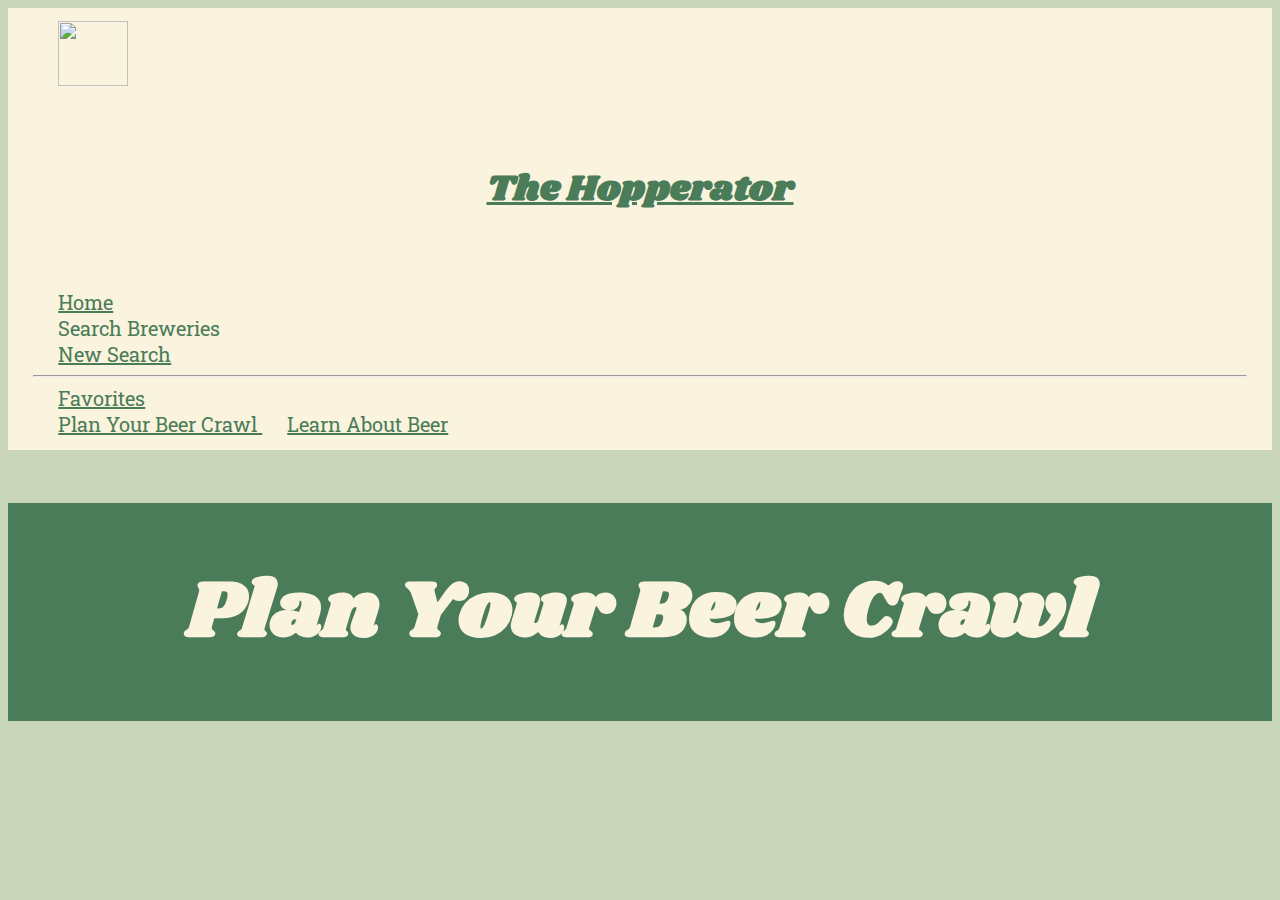
==== Beer-Crawl-Map/beer-map.html @ 853e9e95 "fixed nav  header for all pages and added h1 to header" ====
<!DOCTYPE html>
<html lang="en">
    <head>
        <meta charset="utf-8">
        <meta name="viewport" content="width=device-width, initial-scale=1">
        <title>The Hopperator: Search Breweries</title>
        <link rel="stylesheet" href="https://cdnjs.cloudflare.com/ajax/libs/bulma/0.6.2/css/bulma.min.css">
        <link rel="preconnect" href="https://fonts.gstatic.com">
        <link href="https://fonts.googleapis.com/css2?family=Roboto+Slab&family=Shrikhand&display=swap" rel="stylesheet"> 
        <link rel="stylesheet" href="../style.css">
        <link rel="stylesheet" href="beer-map.css">
      </head>
      <body>
        <header>
          <nav class="level is-transparent" role="navigation" aria-label="main navigation">
              <div class="level-left navbar-brand">
                <a class="level-item" href="../Homepage/home.html">
                  <img id="hop-brand" src="../Images/hop-3.png">
                  <h1>The Hopperator</h1>
                </a>
              </div>
              <div class="level-right">
                <div class="navbar-start">
                  <a class="level-item" href="../Homepage/home.html">
                    Home
                  </a>
                  <div class="level-item navbar-item has-dropdown is-hoverable">
                    <a class="is-arrowless">
                      Search Breweries
                    </a>
                    <div class="navbar-dropdown">
                      <a class="navbar-item" href="../Brewery-Search/brewery-search.html">
                        New Search
                      </a>
                      <hr class="navbar-divider">
                      <a class="navbar-item" href="../Favorites/favorites.html">
                        Favorites
                      </a>
                    </div>
                  </div>
                  <a class="level-item" href="../Beer-Crawl-Map/beer-map.html">
                    Plan Your Beer Crawl
                  </a>
                  <a class="level-item" href="../Learn-About-Beer/learn-beer.html">
                    Learn About Beer
                  </a>
                </div>
              </div>
            </nav>
            <h1>
              Plan Your Beer Crawl
            </h1>
          </header>

        <script defer src="https://use.fontawesome.com/releases/v5.0.7/js/all.js"></script>
        <script src="beer-map.js"></script>
    </body>
</html>
---- style.css ----
:root {
    --off-white: #faf3dd;
    --light-green: #c8d5b9;
    --blue-green: #8fc0a9;
    --blue: #68b0ab;
    --dark-green: #4a7c59;
}

html {
    background-color: #c8d5b9;
}

body, button, input, select, textarea {
    font-family: 'Roboto Slab', serif;
}

nav {
    padding: 1%;
    padding-right: 2%;
    padding-left: 2%;
    background-color: #faf3dd;
    
}

.level:not(:last-child) {
    margin-bottom: 0rem;
}

.level-item img {
    max-height: none;
    height: 65px;
    width: 70px;
}

nav h1 {
    font-size: 2.25rem;
    font-family: 'Shrikhand', cursive;
    background-color: inherit;
    color: inherit;
}

nav a, a.navbar-link {
    font-size: 1.25rem;
    color: var(--dark-green);
    margin-left: 25px;
    font-family: 'Roboto Slab', serif;
}

a.navbar-link.is-active, a.navbar-link:hover, nav a.is-active, nav a:hover {
    background-color: none;
    color: var(--blue);
}

h1 {
    font-size: 5rem;
    text-align: center;
    background-color: var(--dark-green);
    color: var(--off-white);
    font-family: 'Shrikhand', cursive;
    padding-top: 4%;
    padding-bottom: 4%;
}
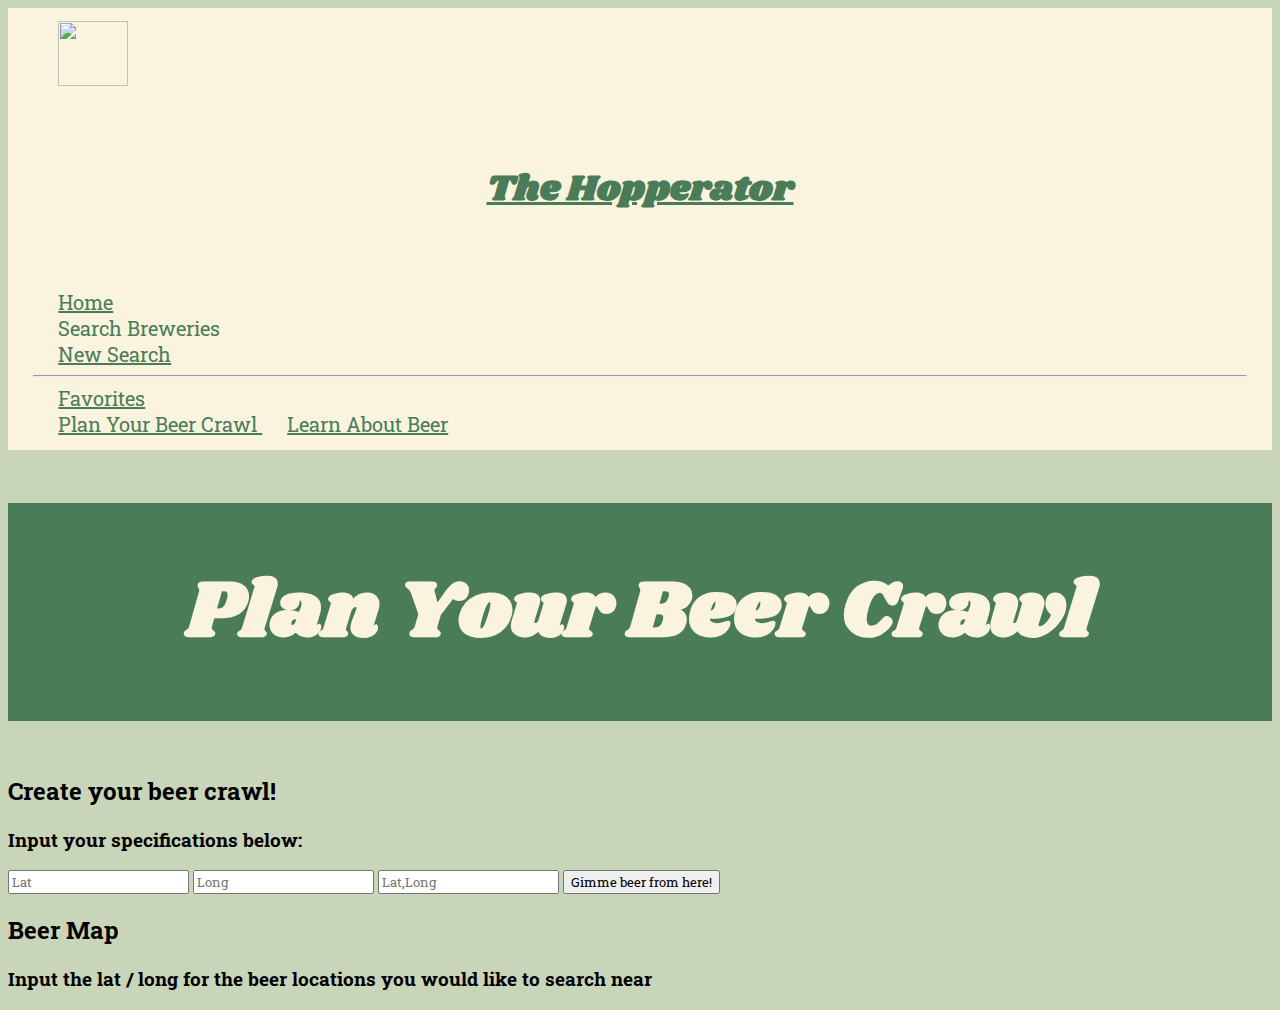
==== commit 3412aaad: "Merge pull request #9 from fransandoval093/fran-dev" ====
--- a/Beer-Crawl-Map/beer-map.html
+++ b/Beer-Crawl-Map/beer-map.html
@@ -4,11 +4,18 @@
         <meta charset="utf-8">
         <meta name="viewport" content="width=device-width, initial-scale=1">
         <title>The Hopperator: Search Breweries</title>
+        <!-- Bulma script call -->
         <link rel="stylesheet" href="https://cdnjs.cloudflare.com/ajax/libs/bulma/0.6.2/css/bulma.min.css">
+        <!-- Font script call -->
         <link rel="preconnect" href="https://fonts.gstatic.com">
+        <!-- Specific Font call -->
         <link href="https://fonts.googleapis.com/css2?family=Roboto+Slab&family=Shrikhand&display=swap" rel="stylesheet"> 
+        <!-- Overall CSS style -->
         <link rel="stylesheet" href="../style.css">
+        <!-- ##Beer Map Style## -->
         <link rel="stylesheet" href="beer-map.css">
+        <!-- Maps Polygons -->
+        <script src="https://polyfill.io/v3/polyfill.min.js?features=default"></script>
       </head>
       <body>
         <header>
@@ -52,7 +59,42 @@
             </h1>
           </header>
 
+          <section class="section search-parameters">
+            <h2 class="title">Create your beer crawl!</h2>
+            <h3 class="subtitle">
+              Input your specifications below:
+            </h3>
+            <!-- Bulma form inputs: https://bulma.io/documentation/form/input/ -->
+            
+            <!-- Coordination Input form for the location of the map -->
+            <div id="coordform">
+              <form>
+                  <input id="lat" type="number" placeholder="Lat">
+                  <input id="long" type="number" placeholder="Long">
+                  <input type="search" placeholder="Lat,Long">
+                  <input id="submitLatLong" type="button" value="Gimme beer from here!">
+              </form>
+            </div>
+
+
+          </section>
+
+          <section class="section map">
+            <h2 class="title">Beer Map</h2>
+            <h3 class="subtitle">
+              Input the lat / long for the beer locations you would like to search near
+                <!-- Insert subtitle or delete h3 element if not needed -->
+            </h3>
+
+            <!-- Insert map here -->
+            <div id="map"></div>
+
+          </section>
+          
         <script defer src="https://use.fontawesome.com/releases/v5.0.7/js/all.js"></script>
         <script src="beer-map.js"></script>
+        <script async
+        src="https://maps.googleapis.com/maps/api/js?key=AIzaSyCJ5xOqWFD8CKYBEYTsxWnzQEXKuRjEQww&libraries=geometry,places,drawing,visualization&callback=initMap">
+        </script>
     </body>
 </html>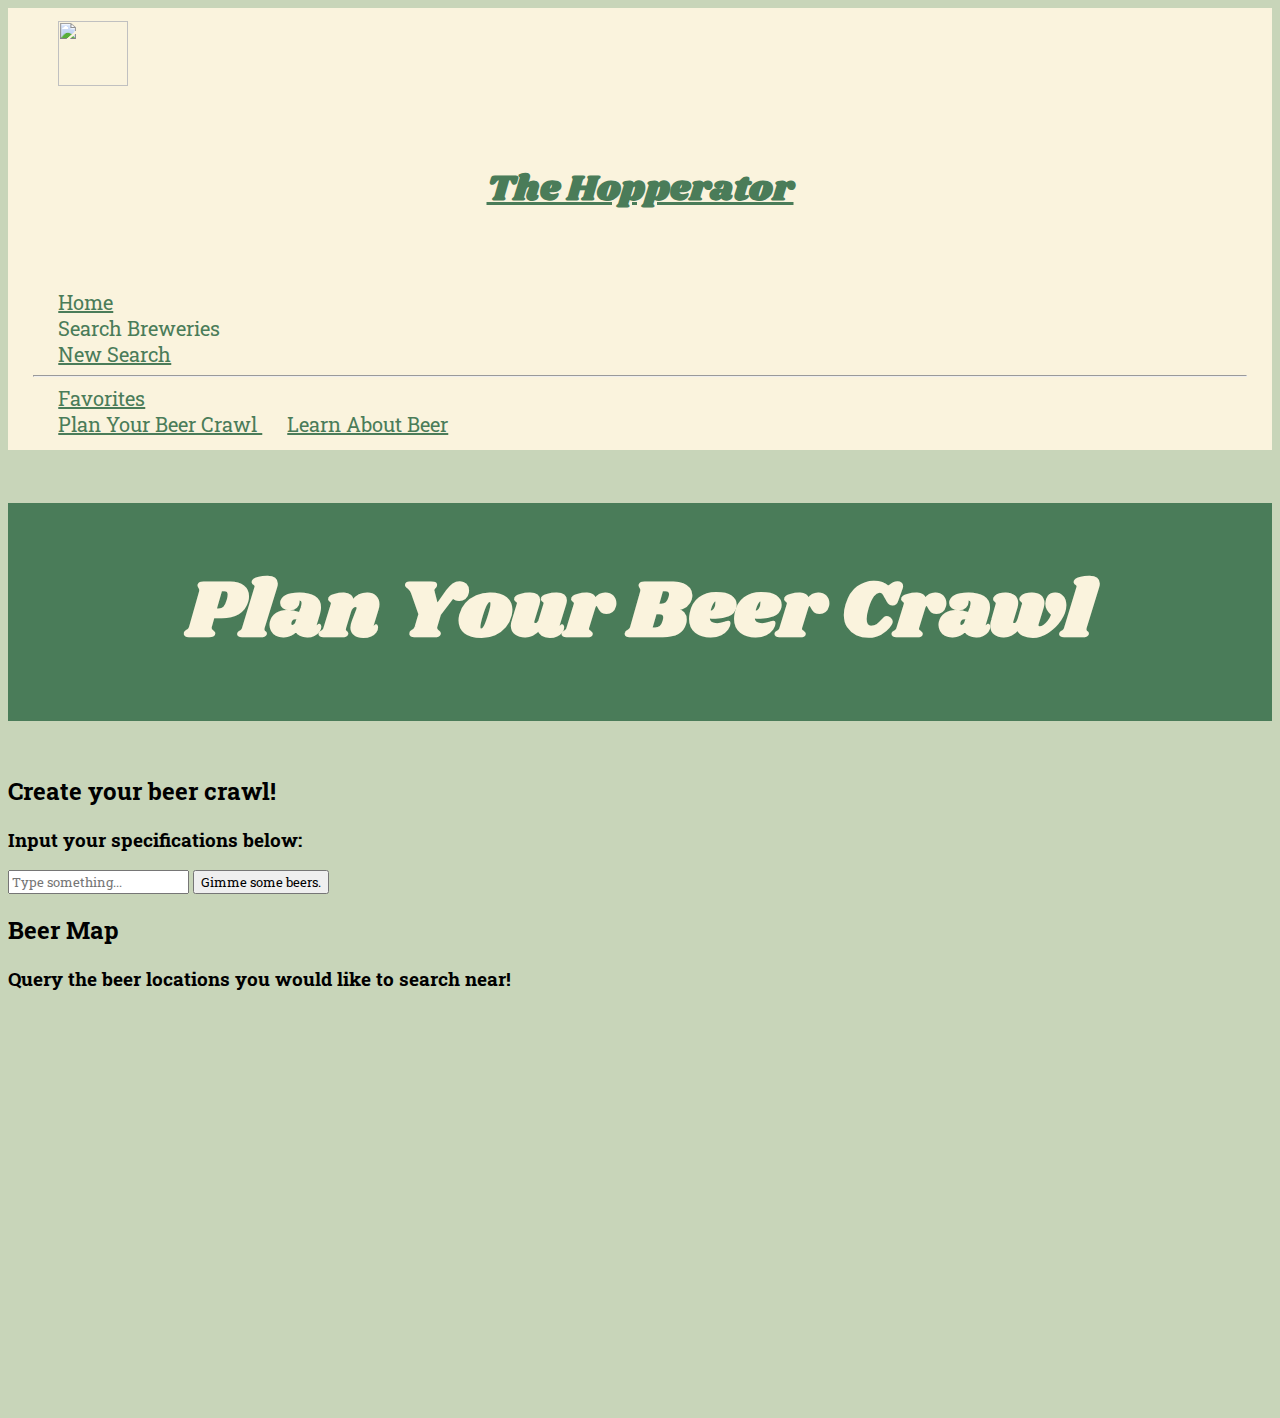
==== commit bb6d87bd: "Merge pull request #17 from fransandoval093/leigh-dev" ====
--- a/Beer-Crawl-Map/beer-map.html
+++ b/Beer-Crawl-Map/beer-map.html
@@ -21,14 +21,14 @@
         <header>
           <nav class="level is-transparent" role="navigation" aria-label="main navigation">
               <div class="level-left navbar-brand">
-                <a class="level-item" href="../Homepage/home.html">
+                <a class="level-item" href="../index.html">
                   <img id="hop-brand" src="../Images/hop-3.png">
                   <h1>The Hopperator</h1>
                 </a>
               </div>
               <div class="level-right">
                 <div class="navbar-start">
-                  <a class="level-item" href="../Homepage/home.html">
+                  <a class="level-item" href="../index.html">
                     Home
                   </a>
                   <div class="level-item navbar-item has-dropdown is-hoverable">
@@ -68,12 +68,8 @@
             
             <!-- Coordination Input form for the location of the map -->
             <div id="coordform">
-              <form>
-                  <input id="lat" type="number" placeholder="Lat">
-                  <input id="long" type="number" placeholder="Long">
-                  <input type="search" placeholder="Lat,Long">
-                  <input id="submitLatLong" type="button" value="Gimme beer from here!">
-              </form>
+              <input type="text" placeholder="Type something..." id="myInput">
+              <button type="button" onclick="getInputValue();">Gimme some beers.</button>
             </div>
 
 
@@ -82,7 +78,7 @@
           <section class="section map">
             <h2 class="title">Beer Map</h2>
             <h3 class="subtitle">
-              Input the lat / long for the beer locations you would like to search near
+              Query the beer locations you would like to search near!
                 <!-- Insert subtitle or delete h3 element if not needed -->
             </h3>
 
--- a/Beer-Crawl-Map/beer-map.css
+++ b/Beer-Crawl-Map/beer-map.css
@@ -0,0 +1,17 @@
+/* color palette obtained from coolors.com */
+/* picutes obtained from pexels.com */
+
+:root {
+    --off-white: #faf3dd;
+    --light-green: #c8d5b9;
+    --blue-green: #8fc0a9;
+    --blue: #68b0ab;
+    --dark-green: #4a7c59;
+}
+
+#map {
+    height: 400px;
+    /* The height is 400 pixels */
+    width: 100%;
+    /* The width is the width of the web page */
+  }